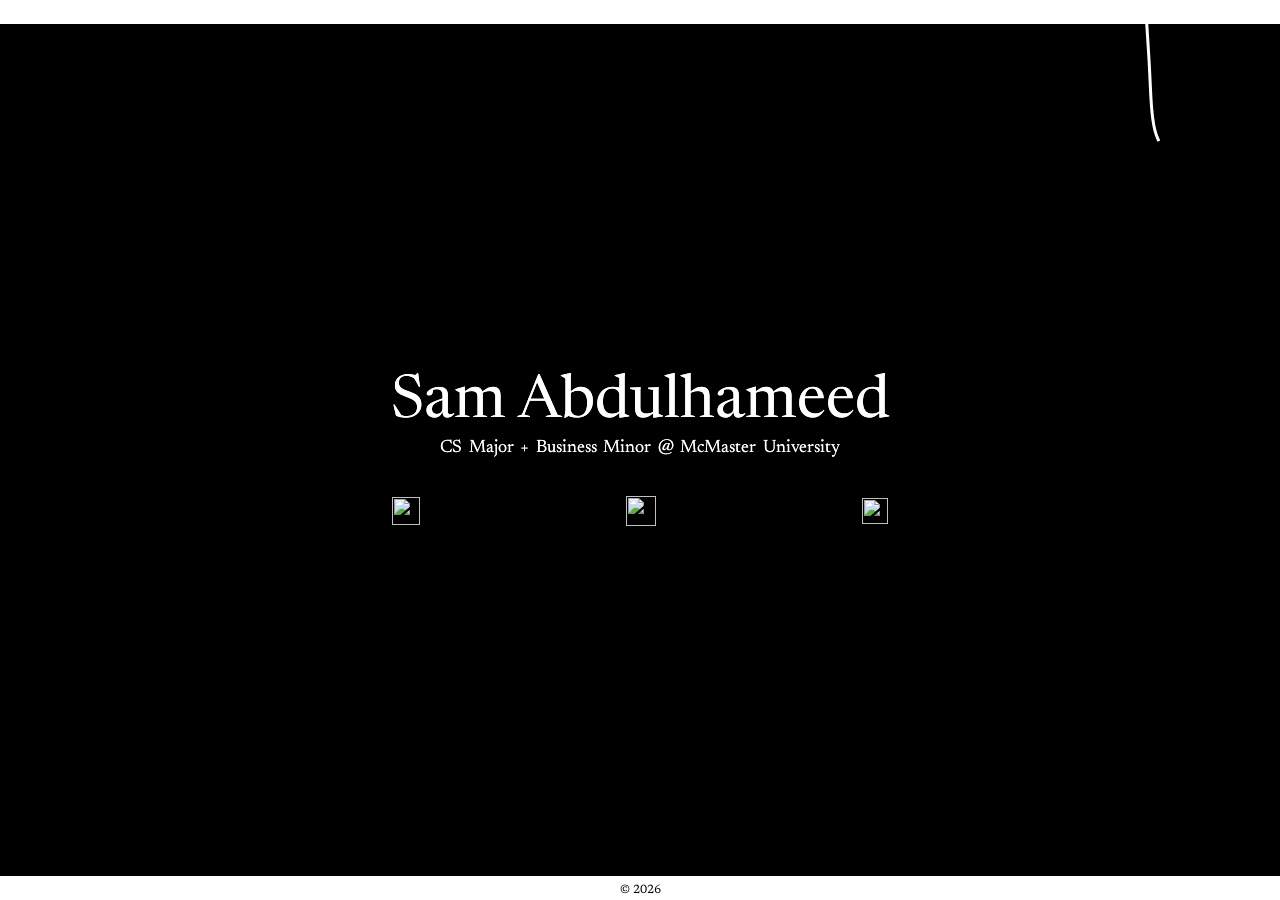
==== website/index.html @ 4b4e936e "fix rope bob jittering, caching, and clean up code" ====
<!DOCTYPE html>
<html lang="en-CA">
<head>
  <meta charset="utf-8" />
  <meta name="viewport" content="width=device-width, initial-scale=1, maximum-scale=1, user-scalable=no" />

  <!-- Google fonts -->
  <link rel="preconnect" href="https://fonts.googleapis.com">
  <link rel="preconnect" href="https://fonts.gstatic.com" crossorigin>
  <link href="https://fonts.googleapis.com/css2?family=Lora:ital,wght@0,400..700;1,400..700&family=Newsreader:ital,opsz,wght@0,6..72,200..800;1,6..72,200..800&display=swap" rel="stylesheet">

  <!-- Font Awesome Icons -->
  <!-- <link
  rel="stylesheet"
  href="https://cdnjs.cloudflare.com/ajax/libs/font-awesome/6.5.1/css/all.min.css"/> -->

  <!-- Favicon -->
  <link rel="icon" type="image/png" href="assets/icons/x.png">

  <!-- Preload rope tab images to avoid first-toggle lag -->
  <link rel="preload" as="image" href="assets/images/pull-white.svg" type="image/svg+xml">
  <link rel="preload" as="image" href="assets/images/pull-black.svg" type="image/svg+xml">

  <!-- CSS -->
  <link rel="stylesheet" href="css/styles.css">

  <title>Sam Abdulhameed</title>
</head>
<body style="margin: 0;">
  <!-- Loading screen overlay -->
  <div id="loadingScreen"></div>
  
  <!-- Pull-cord canvas (sits over the page but doesn't block clicks) -->
  <canvas id="ropeCanvas"></canvas>
  <div class="header"></div>
  
  <!-- Main content container for proper centering -->
  <div class="main-content">
    <div class="hero-content">
      <!-- <div class="other">Skills Projects</div> -->
      <div class="name">Sam Abdulhameed</div>
      <div class="subname">
        CS Major + Business Minor @&nbsp;
        <a class="mac" href="https://www.mcmaster.ca/" target="_blank" style="text-decoration: none;">McMaster University</a>
      </div>

      <nav class="middle icon-row">
        <!-- GitHub -->
        <div class="github-box">
        <a class="icon-link" href="https://github.com/oakflow" target="_blank" aria-label="GitHub">
          <img class="githubicon icon-dark"  src="assets/icons/github-white.png"  alt="">
          <img class="githubicon icon-light" src="assets/icons/github-black.png"  alt="">
        </a>
        </div>

        <!-- Email -->
        <div class="email-box">
        <a class="icon-link" href="mailto:sam@a-s.am" aria-label="Email">
          <img class="emailicon icon-dark"  src="assets/icons/email-white.png"    alt="">
          <img class="emailicon icon-light" src="assets/icons/email-black.png"    alt="">
        </a>
        </div>

        <!-- LinkedIn -->
        <div class="linkedin-box">
        <a class="icon-link" href="https://linkedin.com/in/sam-a-1ba475292" target="_blank" aria-label="LinkedIn">
          <img class="linkedinicon icon-dark"  src="assets/icons/linkedin-white.png" alt="">
          <img class="linkedinicon icon-light" src="assets/icons/linkedin-black.png" alt="">
        </a>
        </div>

      </nav>
    </div>
  </div>



  
  <div class="footer">© 2026</div>
  <div class="footerdummy"></div>

  
  <script src="js/rope.js" defer></script>
  <script src="js/iconshatter.js" defer></script>
  <script>
    (() => {
      const name = document.querySelector('.name');
      const hero = document.querySelector('.hero-content');

      if (!name || !hero) return;

      const syncHeroWidth = () => {
        hero.style.setProperty('--hero-width', `${Math.ceil(name.getBoundingClientRect().width)}px`);
      };

      const scheduleSync = () => requestAnimationFrame(syncHeroWidth);

      if (document.fonts && document.fonts.ready) {
        document.fonts.ready.then(scheduleSync);
      }

      if (window.ResizeObserver) {
        const observer = new ResizeObserver(scheduleSync);
        observer.observe(name);
      } else {
        window.addEventListener('resize', scheduleSync);
      }

      scheduleSync();
    })();
  </script>
</body>
</html>
---- website/css/styles.css ----
/* === THEME TOKENS === */
:root {
  --bg: #000000;   /* dark background */
  --fg: #ffffff;   /* dark foreground text */
  --s: #8f8f8f85;   
}

html.light {
  --bg: #ffffff;   /* light background */
  --fg: #000000;   /* light foreground text */
}

/* custom text selection styling */
::selection {
  background-color: var(--fg);
  color: var(--bg);
}
/* firefox */
::-moz-selection {
  background-color: var(--fg);
  color: var(--bg);
}

/* Base */
html {
  font-family: 'Newsreader', serif;
  -webkit-font-smoothing: antialiased;
  -moz-osx-font-smoothing: grayscale;
  background-color: var(--fg); /* Make html background same as footer */
  overflow-x: hidden; /* prevent horizontal overflow */
  overflow-y: auto;   /* allow vertical scrolling on desktop */
  width: 100%;
}

body {
  min-height: 100vh;
  display: flex;
  flex-direction: column;
  transition: background-color .3s ease, color .3s ease;
  background: var(--bg);
  overflow: visible; /* Let html handle any needed overflow naturally */
  width: 100%;
  position: relative;
}

/* Prevent scrolling on actual touch devices (use pointer/hover to avoid triggering on desktop zoom) */
@media (hover: none) and (pointer: coarse) {
  html, body {
    overflow: hidden !important; /* Force no scrolling on real phones/tablets */
    height: 100%;
    position: fixed;
    width: 100%;
  }
}

/* variables for icon shatter */
.github-box {
    display: flex;
    flex-direction: column;
    align-items: center;
    justify-content: center;
    --x1: 0;
    --y1: 0;
    --x2: 0;
    --y2: 0;
    --x3: 0;
    --y3: 0;
    --x4: 0;
    --y4: 0;
    --x5: 0;
    --y5: 0;
    --x6: 0;
    --y6: 0;
    --x7: 0;
    --y7: 0;
    --x8: 0;
    --y8: 0;
}

.linkedin-box {
    display: flex;
    flex-direction: column;
    align-items: center;
    justify-content: center;
    --x1: 0;
    --y1: 0;
    --x2: 0;
    --y2: 0;
    --x3: 0;
    --y3: 0;
    --x4: 0;
    --y4: 0;
    --x5: 0;
    --y5: 0;
    --x6: 0;
    --y6: 0;
    --x7: 0;
    --y7: 0;
    --x8: 0;
    --y8: 0;
}

.email-box {
    display: flex;
    flex-direction: column;
    align-items: center;
    justify-content: center;
    --x1: 0;
    --y1: 0;
    --x2: 0;
    --y2: 0;
    --x3: 0;
    --y3: 0;
    --x4: 0;
    --y4: 0;
    --x5: 0;
    --y5: 0;
    --x6: 0;
    --y6: 0;
    --x7: 0;
    --y7: 0;
    --x8: 0;
    --y8: 0;
}


/* make form controls inherit the page font */
input, button, textarea, select { font: inherit; }



/* Main content container for proper centering */
.main-content {
  display: flex;
  flex-direction: column;
  flex: 1;
  justify-content: center;
  align-items: center;
  margin: 0;
}

.hero-content {
  display: inline-flex;
  flex-direction: column;
  align-items: center;
  gap: clamp(0.15rem, 0.5vw, 0.35rem);
  --hero-width: auto;
}

.name {
    display: flex;
    font-size: clamp(32px, 8vw, 60px);
    font-weight: 400;
  line-height: 1;
    color: var(--fg);
    text-shadow: 0 0 0 var(--fg);
    justify-content: center;
    text-align: center;
    white-space: nowrap;
    overflow: hidden;
    z-index: 1;
}


.subname {
    display: flex;
    font-size: clamp(9.6px, 2.4vw, 18px);
    font-weight: 400;
    line-height: 1;
    color: var(--fg);
    text-shadow: 0 0 0 var(--fg);
    justify-content: center;
    text-align: center;
    white-space: nowrap;
    word-spacing: 0.160rem; /* Adds space between words */
    padding-bottom: 2rem;
    /* overflow: hidden; */
}


/* Redirects */
.other {
    display: flex;
    font-size: clamp(9.6px, 2.4vw, 18px);
    font-weight: 400;
    line-height: 1;
    color: var(--fg);
    text-shadow: 0 0 0 var(--fg);
    justify-content: center;
    text-align: center;
    white-space: nowrap;
    word-spacing: 11.5rem;
    padding-bottom: 2rem;
}



.middle {
    display: flex;             
    align-items: center;        
    justify-content: center;
    z-index: 0;
    padding-top: 1rem;
    /* overflow: hidden; */
}






/* row layout + spacing */
.icon-row {
  display: flex;
  width: var(--hero-width);
  justify-content: space-between;
  gap: 0;
  padding: 0;
}

/* shared behavior for all icon images */
.githubicon,
.linkedinicon {
  display: block;
  transition: transform .15s ease, filter .325s ease;
}

.emailicon {
  display: block;
  transition: transform .15s ease, filter .325s ease;
}

/* individual custom sizes */
.githubicon  { width: clamp(28px, 4vw, 28px); height: clamp(28px, 4vw, 28px); }
.emailicon   { width: clamp(22px, 3.8vw, 30px); height: clamp(22px, 3.8vw, 30px); }
.linkedinicon{ width: clamp(26px, 4.5vw, 21px); height: clamp(26px, 4.5vw, 20px); }

/* clickable area (no bg on hover) */
.icon-link {
  display: inline-flex;
  align-items: center;
  justify-content: center;
  padding: 0;
  margin: 0;
  border-radius: 8px;
  cursor: pointer;
  line-height: 0;
  padding: 0.075rem;
  
  /* disable selection on icons */
  -webkit-user-select: none;
  -moz-user-select: none;
  -ms-user-select: none;
  user-select: none;
}

      /* drop-shadow(calc(-1 * var(--x1)) var(--y1) 0 var(--fg)) y is minus 
      drop-shadow(calc(-1 * var(--x2)) var(--y2) 0 var(--fg))
      drop-shadow(calc(-1 * var(--x3)) var(--y3) 0 var(--fg))
      drop-shadow(calc(-1 * var(--x4)) var(--y4) 0 var(--fg))
      drop-shadow(calc(-1 * var(--x5)) var(--y5) 0 var(--fg)) 
      drop-shadow(calc(-1 * var(--x6)) var(--y6) 0 var(--fg))
      drop-shadow(calc(-1 * var(--x7)) var(--y7) 0 var(--fg))
      drop-shadow(calc(-1 * var(--x8)) var(--y8) 0 var(--fg)) 
      */ 

/* hover: slight enlarge + colored glow per icon */
.github-box .icon-link:hover .githubicon,
.github-box .icon-link:focus-visible .githubicon {
  filter: 
      drop-shadow(var(--x1) var(--y1) 0 var(--s)) /* y is minus */ 
      drop-shadow(var(--x2) var(--y2) 0 var(--s))
      drop-shadow(var(--x3) var(--y3) 0 var(--s))
      drop-shadow(var(--x4) var(--y4) 0 var(--s))
      drop-shadow(var(--x5) var(--y5) 0 var(--s))
      drop-shadow(var(--x6) var(--y6) 0 var(--s))
      drop-shadow(var(--x7) var(--y7) 0 var(--s))
      drop-shadow(var(--x8) var(--y8) 0 var(--s))
}

.email-box .icon-link:hover .emailicon,
.email-box .icon-link:focus-visible .emailicon {
  z-index: -1; /* Email shadows render behind other icons */
  filter: 
      drop-shadow(var(--x1) var(--y1) 0 var(--s)) 
      drop-shadow(var(--x2) var(--y2) 0 var(--s))
      drop-shadow(var(--x3) var(--y3) 0 var(--s))
      drop-shadow(var(--x4) var(--y4) 0 var(--s))
}


.linkedin-box .icon-link:hover .linkedinicon,
.linkedin-box .icon-link:focus-visible .linkedinicon {
  filter: 
      drop-shadow(var(--x1) var(--y1) 0 var(--s)) /* y is minus */ 
      drop-shadow(var(--x2) var(--y2) 0 var(--s))
      drop-shadow(var(--x3) var(--y3) 0 var(--s))
      drop-shadow(var(--x4) var(--y4) 0 var(--s))
      drop-shadow(var(--x5) var(--y5) 0 var(--s))
      drop-shadow(var(--x6) var(--y6) 0 var(--s))
      drop-shadow(var(--x7) var(--y7) 0 var(--s))
      drop-shadow(var(--x8) var(--y8) 0 var(--s))

}

/* theme switching: show white icons on dark; black on light */
.icon-light { display: none; }
html.light .icon-dark  { display: none; }
html.light .icon-light { display: block; }

/* reduce motion users */
@media (prefers-reduced-motion: reduce) {
  .githubicon, .emailicon, .linkedinicon { transition: none; }
}



.footer,
.header {
  color: var(--bg);
  background-color: var(--fg);
  font-size: clamp(8px, 1vw, 12px);
  display: flex;
  justify-content: center;
  align-items: center;
  height: 2vh; /* slightly slimmer */
  min-height: 20px;
  margin-top: auto;
  padding-top: 0.4vh;
  z-index: 10;
}

/* needed for mobile to act as spacer since footer would be fixed */
.footerdummy {
    height: 0vh;
}


.header {
  margin-top: 0;
}


.mac {
    color: var(--fg); 
    transition: color 255ms ease, text-shadow 255ms ease;
    will-change: color;
}
.mac:hover {
    text-shadow: #FDBF57 0px 21px 0px, #495965 0px 42px 0px;
    color: #7A003C;
}



/* Temporarily disable transitions for instant theme changes */
.no-transition .mac {
    transition: none !important;
}

/* Canvas sits on top but only intercepts clicks on the rope itself */
/* it was x = 1350 */
#ropeCanvas {
    display: flex;
    flex: 1;
    position: fixed;
    inset: 0;
    pointer-events: none; /* Don't block clicks to page elements */
    touch-action: none;
    z-index: 1000; /* Ensure it's on top */
}

/* On mobile, use absolute so canvas scrolls with page */
@media (max-width: 600px) {
    #ropeCanvas {
        position: absolute;
        height: 200%;
    }
}

/* rope-tab-wrapper / rope-tab / pixel-art removed — bob is now drawn directly
   on the rope canvas via ctx.drawImage(), so no HTML element is needed */

/* Loading screen */
#loadingScreen {
  position: fixed;
  top: 0;
  left: 0;
  width: 100vw;
  height: 100vh;
  background-color: var(--bg);  /* Use same background as page */
  z-index: 9999;
  transition: opacity 1.5s cubic-bezier(0.4, 0.0, 0.2, 1);  /* Smoother easing */
}

#loadingScreen.fade-out {
  opacity: 0;
  pointer-events: none;
}

/* High zoom on DESKTOP - stack everything vertically */
@media (hover: hover) and (max-width: 700px) {
    html {
      overflow-y: auto;
    }
    body {
      overflow-y: visible;
    }

    .footer,
    .header {
        font-size: clamp(8px, 2vw, 12px);
      height: 2.25vh;
      min-height: 20px;
      padding-top: 0.15rem;
    }

    .main-content {
        padding-top: 50%;
        height: 40vh;
        justify-content: center;
        gap: 1rem;
    }
    
    .icon-row {
        flex-direction: column;
        gap: 1.5rem;
        align-items: center;
        padding: 20%;
    }
    
    .name {
        font-size: clamp(24px, 10vw, 45px);
    }
    
    .subname {
        font-size: clamp(8px, 3vw, 14px);
        text-align: center;
        max-width: 90vw;
    }
    
    .footer {
        font-size: clamp(8px, 2vw, 12px);
        padding: 0.22rem;
        padding-bottom: 0.11rem;;
        /* padding-bottom: 1vh; */
    }
}

/* MOBILE/TOUCH devices - portrait orientation styles */
@media (hover: none) and (pointer: coarse) {

  .footer,
  .header {
    font-size: clamp(8px, 2.2vw, 12px);
    height: 2.25vh;
    min-height: 20px;
    padding-top: 0.15rem;
  }
    
    .footer {

        /* margin-top: auto; */
        position: fixed;
        bottom: 0;
        width: 100%;
    margin-top: 0;
    }

    .footerdummy {
        display: flex;
        justify-content: center;
        align-items: center;
        height: 3vh;
        margin-top: auto;
        z-index: 10; 
    }

    .subname {
      word-spacing: 0rem;
    }

    .icon-row {
      flex-direction: column;
      gap: 3.5vh;
      align-items: center;
      width: 100%; /* Override var(--hero-width) so it doesn't overflow to the right */
      margin-top: 5vh; /* Push icons down lower away from text */
    }

    /* Simple glow effects for mobile instead of complex shatter effects */
    .github-box .icon-link:hover .githubicon,
    .github-box .icon-link:focus-visible .githubicon {
      filter: drop-shadow(0 0 5px var(--s)) !important;
    }

    .email-box .icon-link:hover .emailicon,
    .email-box .icon-link:focus-visible .emailicon {
      filter: drop-shadow(0 0 5px var(--s)) !important;
    }

    .linkedin-box .icon-link:hover .linkedinicon,
    .linkedin-box .icon-link:focus-visible .linkedinicon {
      filter: drop-shadow(0 0 5px var(--s)) !important;
    }

}
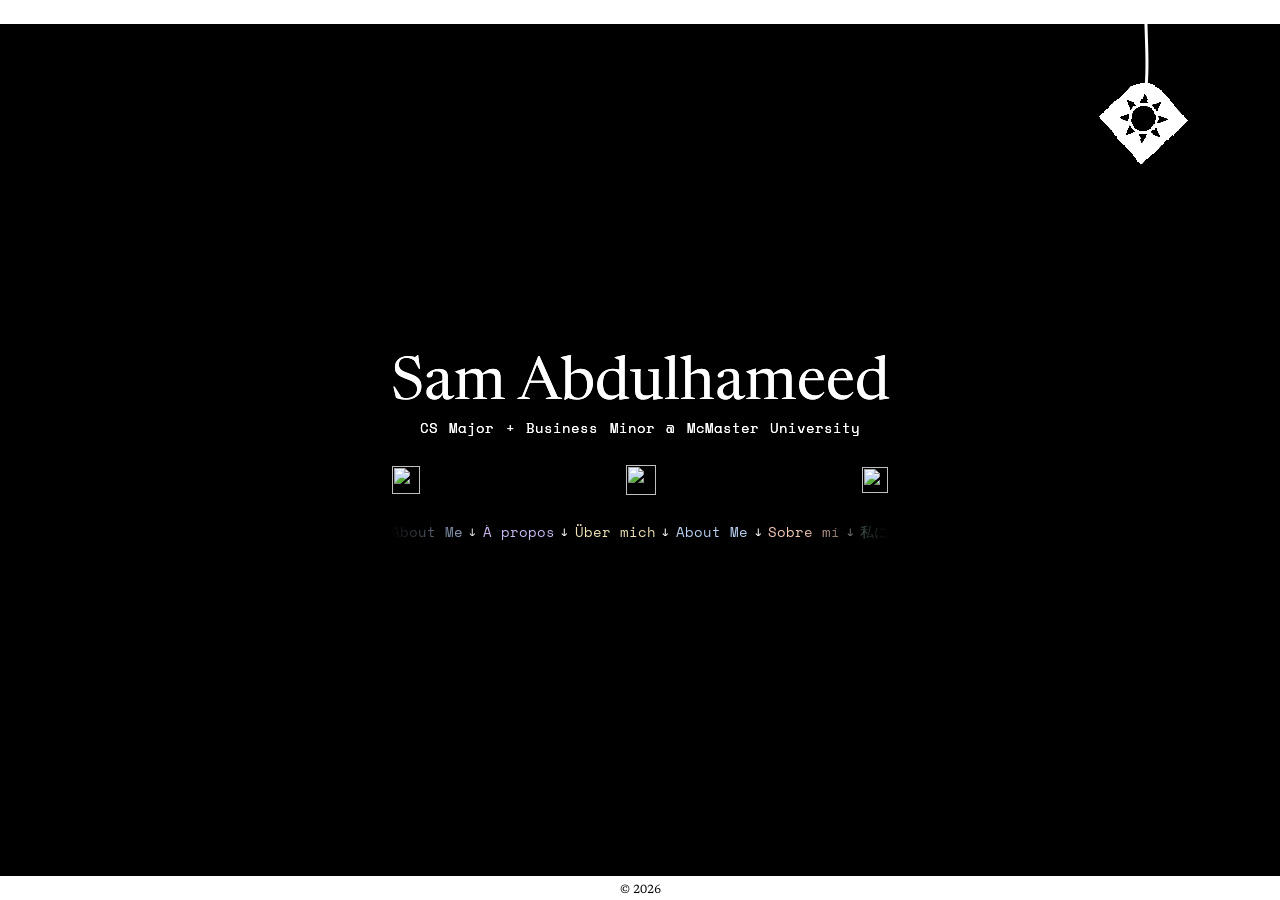
==== commit a52b59ac: "move index.html to site root" ====
--- a/website/index.html
+++ b/website/index.html
@@ -1,4 +1,4 @@
-<!DOCTYPE html>
+﻿<!DOCTYPE html>
 <html lang="en-CA">
 <head>
   <meta charset="utf-8" />
@@ -7,7 +7,7 @@
   <!-- Google fonts -->
   <link rel="preconnect" href="https://fonts.googleapis.com">
   <link rel="preconnect" href="https://fonts.gstatic.com" crossorigin>
-  <link href="https://fonts.googleapis.com/css2?family=Lora:ital,wght@0,400..700;1,400..700&family=Newsreader:ital,opsz,wght@0,6..72,200..800;1,6..72,200..800&display=swap" rel="stylesheet">
+  <link href="https://fonts.googleapis.com/css2?family=Lora:ital,wght@0,400..700;1,400..700&family=Newsreader:ital,opsz,wght@0,6..72,200..800;1,6..72,200..800&family=Noto+Kufi+Arabic:wght@300&family=Ubuntu+Mono:ital,wght@0,400;1,400&family=Space+Mono:ital,wght@0,400;0,700;1,400&display=swap" rel="stylesheet">
 
   <!-- Font Awesome Icons -->
   <!-- <link
@@ -25,8 +25,8 @@
   <link rel="stylesheet" href="css/styles.css">
 
   <title>Sam Abdulhameed</title>
-</head>
-<body style="margin: 0;">
+  <meta name="description" content="Computer science student at McMaster University building software at the intersection of data, tools, and business. Projects, skills, and contact."></head>
+<body>
   <!-- Loading screen overlay -->
   <div id="loadingScreen"></div>
   
@@ -70,6 +70,45 @@
         </div>
 
       </nav>
+
+      <div class="about-marquee">
+        <div class="about-track">
+          <div class="about-group">
+            <a href="html/about.html">About Me</a><span class="about-sep"> ↓ </span>
+            <a href="html/about.html" class="about-lang" data-lang="fr">À propos</a><span class="about-sep"> ↓ </span>
+            <a href="html/about.html" class="about-lang" data-lang="de">Über mich</a><span class="about-sep"> ↓ </span>
+            <a href="html/about.html">About Me</a><span class="about-sep"> ↓ </span>
+            <a href="html/about.html" class="about-lang" data-lang="es">Sobre mí</a><span class="about-sep"> ↓ </span>
+            <a href="html/about.html" class="about-lang" data-lang="ja">私について</a><span class="about-sep"> ↓ </span>
+            <a href="html/about.html">About Me</a><span class="about-sep"> ↓ </span>
+            <a href="html/about.html" class="about-lang" data-lang="zh">关于我</a><span class="about-sep"> ↓ </span>
+            <a href="html/about.html" class="about-lang" data-lang="uk">Про мене</a><span class="about-sep"> ↓ </span>
+            <a href="html/about.html">About Me</a><span class="about-sep"> ↓ </span>
+            <a href="html/about.html" class="about-lang" data-lang="pt">Sobre mim</a><span class="about-sep"> ↓ </span>
+            <a href="html/about.html" class="about-lang" data-lang="ko">나에 대해</a><span class="about-sep"> ↓ </span>
+            <a href="html/about.html">About Me</a><span class="about-sep"> ↓ </span>
+            <a href="html/about.html" class="about-lang" data-lang="it">Su di me</a><span class="about-sep"> ↓ </span>
+            <a href="html/about.html" class="about-lang" data-lang="ar">عنّي</a><span class="about-sep"> ↓ </span>
+          </div>
+          <div class="about-group" aria-hidden="true">
+            <a href="html/about.html">About Me</a><span class="about-sep"> ↓ </span>
+            <a href="html/about.html" class="about-lang" data-lang="fr">À propos</a><span class="about-sep"> ↓ </span>
+            <a href="html/about.html" class="about-lang" data-lang="de">Über mich</a><span class="about-sep"> ↓ </span>
+            <a href="html/about.html">About Me</a><span class="about-sep"> ↓ </span>
+            <a href="html/about.html" class="about-lang" data-lang="es">Sobre mí</a><span class="about-sep"> ↓ </span>
+            <a href="html/about.html" class="about-lang" data-lang="ja">私について</a><span class="about-sep"> ↓ </span>
+            <a href="html/about.html">About Me</a><span class="about-sep"> ↓ </span>
+            <a href="html/about.html" class="about-lang" data-lang="zh">关于我</a><span class="about-sep"> ↓ </span>
+            <a href="html/about.html" class="about-lang" data-lang="uk">Про мене</a><span class="about-sep"> ↓ </span>
+            <a href="html/about.html">About Me</a><span class="about-sep"> ↓ </span>
+            <a href="html/about.html" class="about-lang" data-lang="pt">Sobre mim</a><span class="about-sep"> ↓ </span>
+            <a href="html/about.html" class="about-lang" data-lang="ko">나에 대해</a><span class="about-sep"> ↓ </span>
+            <a href="html/about.html">About Me</a><span class="about-sep"> ↓ </span>
+            <a href="html/about.html" class="about-lang" data-lang="it">Su di me</a><span class="about-sep"> ↓ </span>
+            <a href="html/about.html" class="about-lang" data-lang="ar">عنّي</a><span class="about-sep"> ↓ </span>
+          </div>
+        </div>
+      </div>
     </div>
   </div>
 
@@ -82,32 +121,12 @@
   
   <script src="js/rope.js" defer></script>
   <script src="js/iconshatter.js" defer></script>
-  <script>
-    (() => {
-      const name = document.querySelector('.name');
-      const hero = document.querySelector('.hero-content');
-
-      if (!name || !hero) return;
-
-      const syncHeroWidth = () => {
-        hero.style.setProperty('--hero-width', `${Math.ceil(name.getBoundingClientRect().width)}px`);
-      };
-
-      const scheduleSync = () => requestAnimationFrame(syncHeroWidth);
-
-      if (document.fonts && document.fonts.ready) {
-        document.fonts.ready.then(scheduleSync);
-      }
-
-      if (window.ResizeObserver) {
-        const observer = new ResizeObserver(scheduleSync);
-        observer.observe(name);
-      } else {
-        window.addEventListener('resize', scheduleSync);
-      }
-
-      scheduleSync();
-    })();
-  </script>
+  <script src="js/hero.js"></script>
+  <script src="js/marquee.js"></script>
+  <script src="js/icon-github.js"></script>
+  <script src="js/icon-linkedin.js"></script>
+  <script src="js/icon-email.js"></script>
+  <script src="js/icon-cycler.js"></script>
+  <script src="js/transitions.js"></script>
 </body>
 </html>
--- a/website/css/styles.css
+++ b/website/css/styles.css
@@ -5,7 +5,7 @@
   --s: #8f8f8f85;   
 }
 
-html.light {
+[data-theme="light"] {
   --bg: #ffffff;   /* light background */
   --fg: #000000;   /* light foreground text */
 }
@@ -33,6 +33,7 @@
 }
 
 body {
+  margin: 0;
   min-height: 100vh;
   display: flex;
   flex-direction: column;
@@ -164,6 +165,24 @@
 
 .subname {
     display: flex;
+    font-family: 'Space Mono', monospace;
+    font-size: clamp(8.5px, 1.85vw, 14px);
+    font-weight: 400;
+    line-height: 1;
+    color: var(--fg);
+    text-shadow: 0 0 0 var(--fg);
+    justify-content: center;
+    text-align: center;
+    white-space: nowrap;
+    word-spacing: 0.160rem; /* Adds space between words */
+    padding-bottom: 1.2rem;
+    /* overflow: hidden; */
+}
+
+
+/* Redirects */
+.other {
+    display: flex;
     font-size: clamp(9.6px, 2.4vw, 18px);
     font-weight: 400;
     line-height: 1;
@@ -172,23 +191,6 @@
     justify-content: center;
     text-align: center;
     white-space: nowrap;
-    word-spacing: 0.160rem; /* Adds space between words */
-    padding-bottom: 2rem;
-    /* overflow: hidden; */
-}
-
-
-/* Redirects */
-.other {
-    display: flex;
-    font-size: clamp(9.6px, 2.4vw, 18px);
-    font-weight: 400;
-    line-height: 1;
-    color: var(--fg);
-    text-shadow: 0 0 0 var(--fg);
-    justify-content: center;
-    text-align: center;
-    white-space: nowrap;
     word-spacing: 11.5rem;
     padding-bottom: 2rem;
 }
@@ -196,8 +198,8 @@
 
 
 .middle {
-    display: flex;             
-    align-items: center;        
+    display: flex;
+    align-items: center;
     justify-content: center;
     z-index: 0;
     padding-top: 1rem;
@@ -240,6 +242,7 @@
   display: inline-flex;
   align-items: center;
   justify-content: center;
+  position: relative;
   padding: 0;
   margin: 0;
   border-radius: 8px;
@@ -264,49 +267,11 @@
       drop-shadow(calc(-1 * var(--x8)) var(--y8) 0 var(--fg)) 
       */ 
 
-/* hover: slight enlarge + colored glow per icon */
-.github-box .icon-link:hover .githubicon,
-.github-box .icon-link:focus-visible .githubicon {
-  filter: 
-      drop-shadow(var(--x1) var(--y1) 0 var(--s)) /* y is minus */ 
-      drop-shadow(var(--x2) var(--y2) 0 var(--s))
-      drop-shadow(var(--x3) var(--y3) 0 var(--s))
-      drop-shadow(var(--x4) var(--y4) 0 var(--s))
-      drop-shadow(var(--x5) var(--y5) 0 var(--s))
-      drop-shadow(var(--x6) var(--y6) 0 var(--s))
-      drop-shadow(var(--x7) var(--y7) 0 var(--s))
-      drop-shadow(var(--x8) var(--y8) 0 var(--s))
-}
-
-.email-box .icon-link:hover .emailicon,
-.email-box .icon-link:focus-visible .emailicon {
-  z-index: -1; /* Email shadows render behind other icons */
-  filter: 
-      drop-shadow(var(--x1) var(--y1) 0 var(--s)) 
-      drop-shadow(var(--x2) var(--y2) 0 var(--s))
-      drop-shadow(var(--x3) var(--y3) 0 var(--s))
-      drop-shadow(var(--x4) var(--y4) 0 var(--s))
-}
-
-
-.linkedin-box .icon-link:hover .linkedinicon,
-.linkedin-box .icon-link:focus-visible .linkedinicon {
-  filter: 
-      drop-shadow(var(--x1) var(--y1) 0 var(--s)) /* y is minus */ 
-      drop-shadow(var(--x2) var(--y2) 0 var(--s))
-      drop-shadow(var(--x3) var(--y3) 0 var(--s))
-      drop-shadow(var(--x4) var(--y4) 0 var(--s))
-      drop-shadow(var(--x5) var(--y5) 0 var(--s))
-      drop-shadow(var(--x6) var(--y6) 0 var(--s))
-      drop-shadow(var(--x7) var(--y7) 0 var(--s))
-      drop-shadow(var(--x8) var(--y8) 0 var(--s))
-
-}
 
 /* theme switching: show white icons on dark; black on light */
 .icon-light { display: none; }
-html.light .icon-dark  { display: none; }
-html.light .icon-light { display: block; }
+[data-theme="light"] .icon-dark  { display: none; }
+[data-theme="light"] .icon-light { display: block; }
 
 /* reduce motion users */
 @media (prefers-reduced-motion: reduce) {
@@ -328,6 +293,8 @@
   margin-top: auto;
   padding-top: 0.4vh;
   z-index: 10;
+  cursor: default;
+  user-select: none;
 }
 
 /* needed for mobile to act as spacer since footer would be fixed */
@@ -342,22 +309,99 @@
 
 
 .mac {
-    color: var(--fg); 
-    transition: color 255ms ease, text-shadow 255ms ease;
+    color: var(--fg);
+    background-image: linear-gradient(90deg,
+        #7A003C 0%,        #7A003C 33.33%,
+        #999999 33.33%,    #999999 66.66%,
+        #FDBF57 66.66%,    #FDBF57 100%
+    );
+    background-position: 100% 100%;
+    background-repeat: no-repeat;
+    background-size: 0% 2px;
+    padding-bottom: 4px;
+    transition: background-size 350ms ease, color 255ms ease;
     will-change: color;
 }
+
+/* Grow anchored left on hover; shrink anchored right on exit (wipes left → right) */
 .mac:hover {
-    text-shadow: #FDBF57 0px 21px 0px, #495965 0px 42px 0px;
-    color: #7A003C;
-}
-
-
+    background-position: 0% 100%;
+    background-size: 100% 2px;
+}
 
 /* Temporarily disable transitions for instant theme changes */
 .no-transition .mac {
     transition: none !important;
 }
 
+
+.about-marquee {
+    width: var(--hero-width);
+    overflow: hidden;
+    -webkit-mask-image: linear-gradient(90deg, transparent 0%, #000 18%, #000 82%, transparent 100%);
+    mask-image: linear-gradient(90deg, transparent 0%, #000 18%, #000 82%, transparent 100%);
+    padding-top: 1rem;
+}
+
+.about-track {
+    display: flex;
+    width: max-content;
+}
+
+.about-group {
+    display: flex;
+    align-items: center;
+    white-space: nowrap;
+}
+
+.about-group a,
+.about-group .about-lang {
+    font-family: 'Space Mono', monospace;
+    font-size: clamp(8.5px, 1.85vw, 14px);
+    color: var(--fg);
+    text-decoration: none;
+}
+
+/* English "About Me" — periwinkle */
+.about-group a { color: #b8cff0; }
+[data-theme="light"] .about-group a { color: #4e6fa8; }
+
+/* Language colours — soft pastels on dark, muted mid-tones on light */
+.about-lang[data-lang="fr"] { color: #c9b8f0; }
+.about-lang[data-lang="de"] { color: #f0e2b8; }
+.about-lang[data-lang="es"] { color: #f0c9b8; }
+.about-lang[data-lang="ja"] { color: #b8f0df; }
+.about-lang[data-lang="zh"] { color: #f0d4a8; }
+.about-lang[data-lang="uk"] { color: #f0b8cb; font-family: 'Ubuntu Mono', monospace; }
+.about-lang[data-lang="pt"] { color: #c4f0b8; }
+.about-lang[data-lang="ko"] { color: #b8dff0; }
+
+[data-theme="light"] .about-lang[data-lang="fr"] { color: #7058a8; }
+[data-theme="light"] .about-lang[data-lang="de"] { color: #9e8840; }
+[data-theme="light"] .about-lang[data-lang="es"] { color: #a87050; }
+[data-theme="light"] .about-lang[data-lang="ja"] { color: #3d9474; }
+[data-theme="light"] .about-lang[data-lang="zh"] { color: #a87828; }
+[data-theme="light"] .about-lang[data-lang="uk"] { color: #a84e6f; }
+[data-theme="light"] .about-lang[data-lang="pt"] { color: #559440; }
+[data-theme="light"] .about-lang[data-lang="ko"] { color: #3d7494; }
+.about-lang[data-lang="it"] { color: #f0c8b0; }
+.about-lang[data-lang="ar"] { color: #b0eef0; font-family: 'Noto Kufi Arabic', sans-serif; font-weight: 300; }
+[data-theme="light"] .about-lang[data-lang="it"] { color: #a05830; }
+[data-theme="light"] .about-lang[data-lang="ar"] { color: #2a7a8a; }
+
+
+[data-theme="light"] .about-sep { color: #000000; }
+
+.about-sep {
+    font-family: 'Space Mono', monospace;
+    font-size: clamp(8.5px, 1.85vw, 14px);
+    color: #ffffff;
+    opacity: 1;
+    padding: 0 0.4em;
+    user-select: none;
+    -webkit-user-select: none;
+}
+
 /* Canvas sits on top but only intercepts clicks on the rope itself */
 /* it was x = 1350 */
 #ropeCanvas {
@@ -365,9 +409,10 @@
     flex: 1;
     position: fixed;
     inset: 0;
-    pointer-events: none; /* Don't block clicks to page elements */
+    pointer-events: none;
     touch-action: none;
-    z-index: 1000; /* Ensure it's on top */
+    z-index: 1000;
+    will-change: transform;
 }
 
 /* On mobile, use absolute so canvas scrolls with page */
@@ -421,18 +466,18 @@
         justify-content: center;
         gap: 1rem;
     }
-    
+
     .icon-row {
         flex-direction: column;
         gap: 1.5rem;
         align-items: center;
         padding: 20%;
     }
-    
+
     .name {
-        font-size: clamp(24px, 10vw, 45px);
-    }
-    
+        font-size: clamp(32px, 11vw, 70px);
+    }
+
     .subname {
         font-size: clamp(8px, 3vw, 14px);
         text-align: center;
